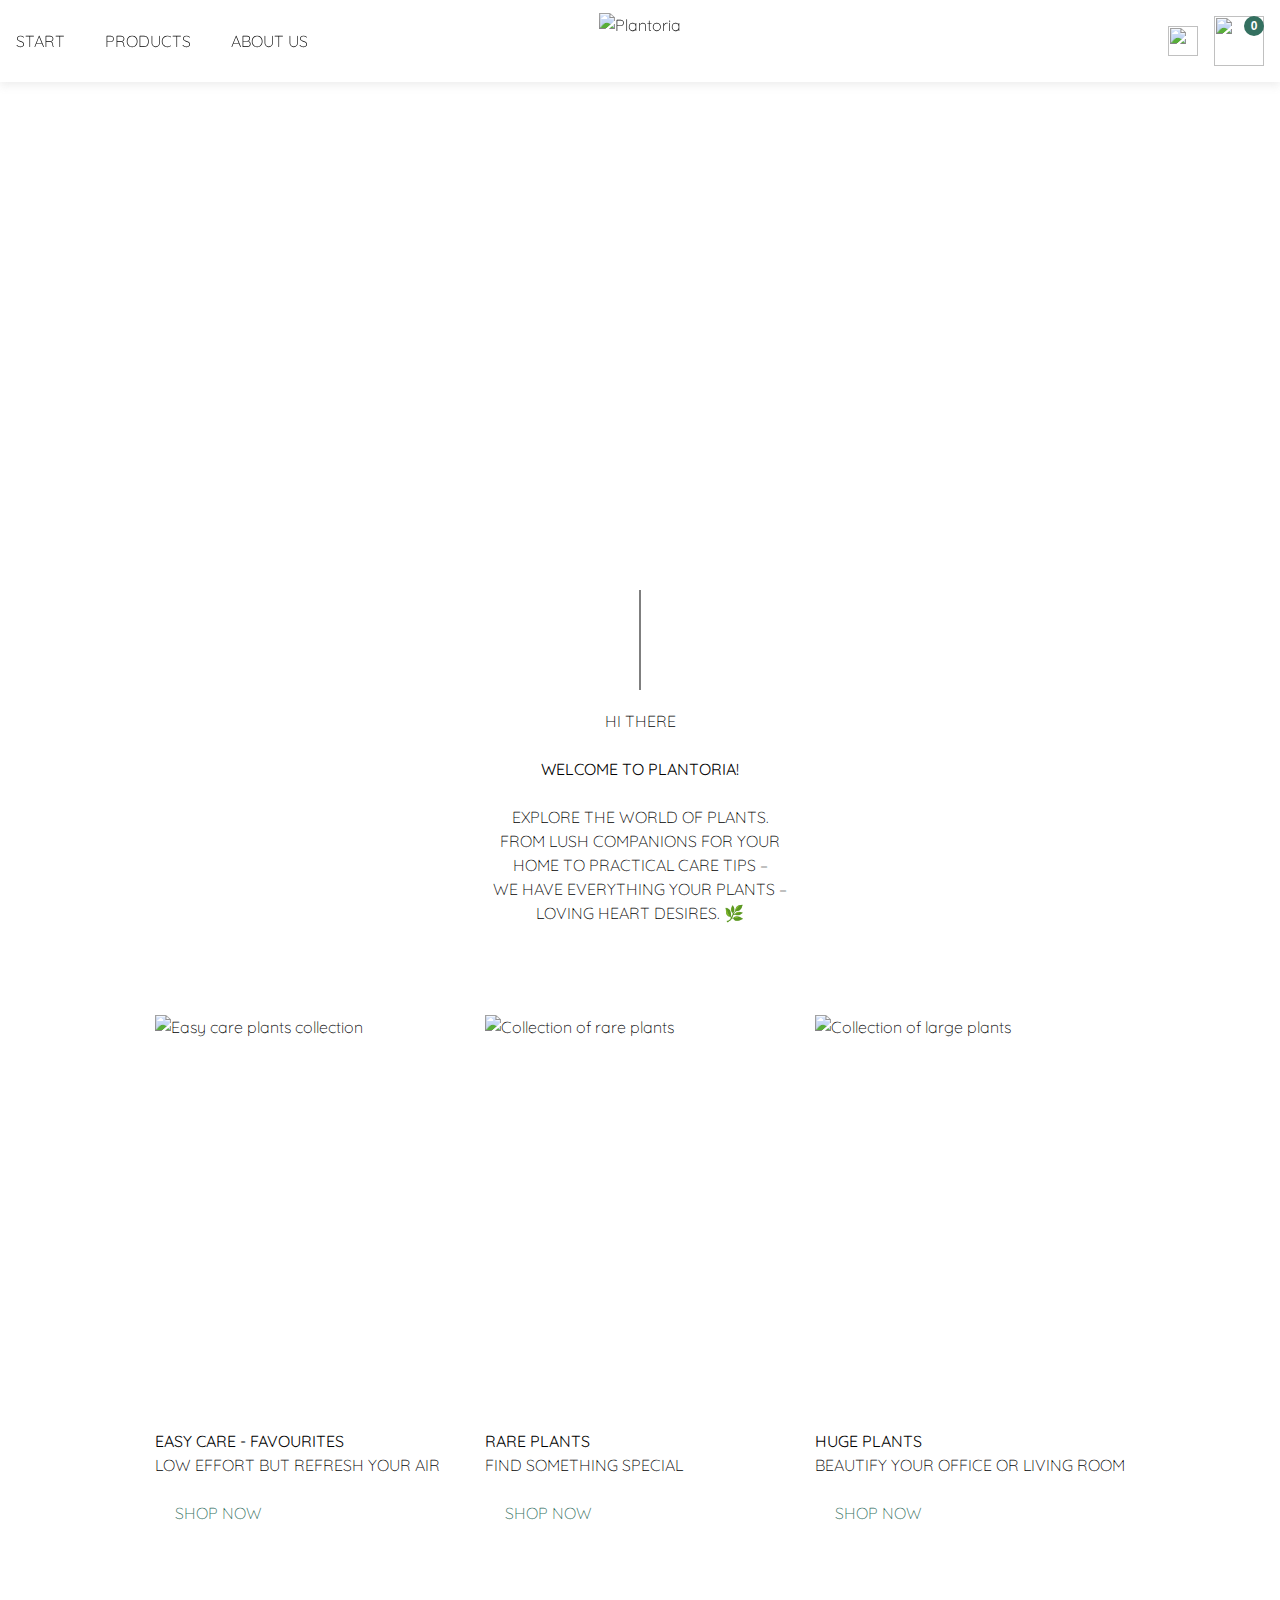
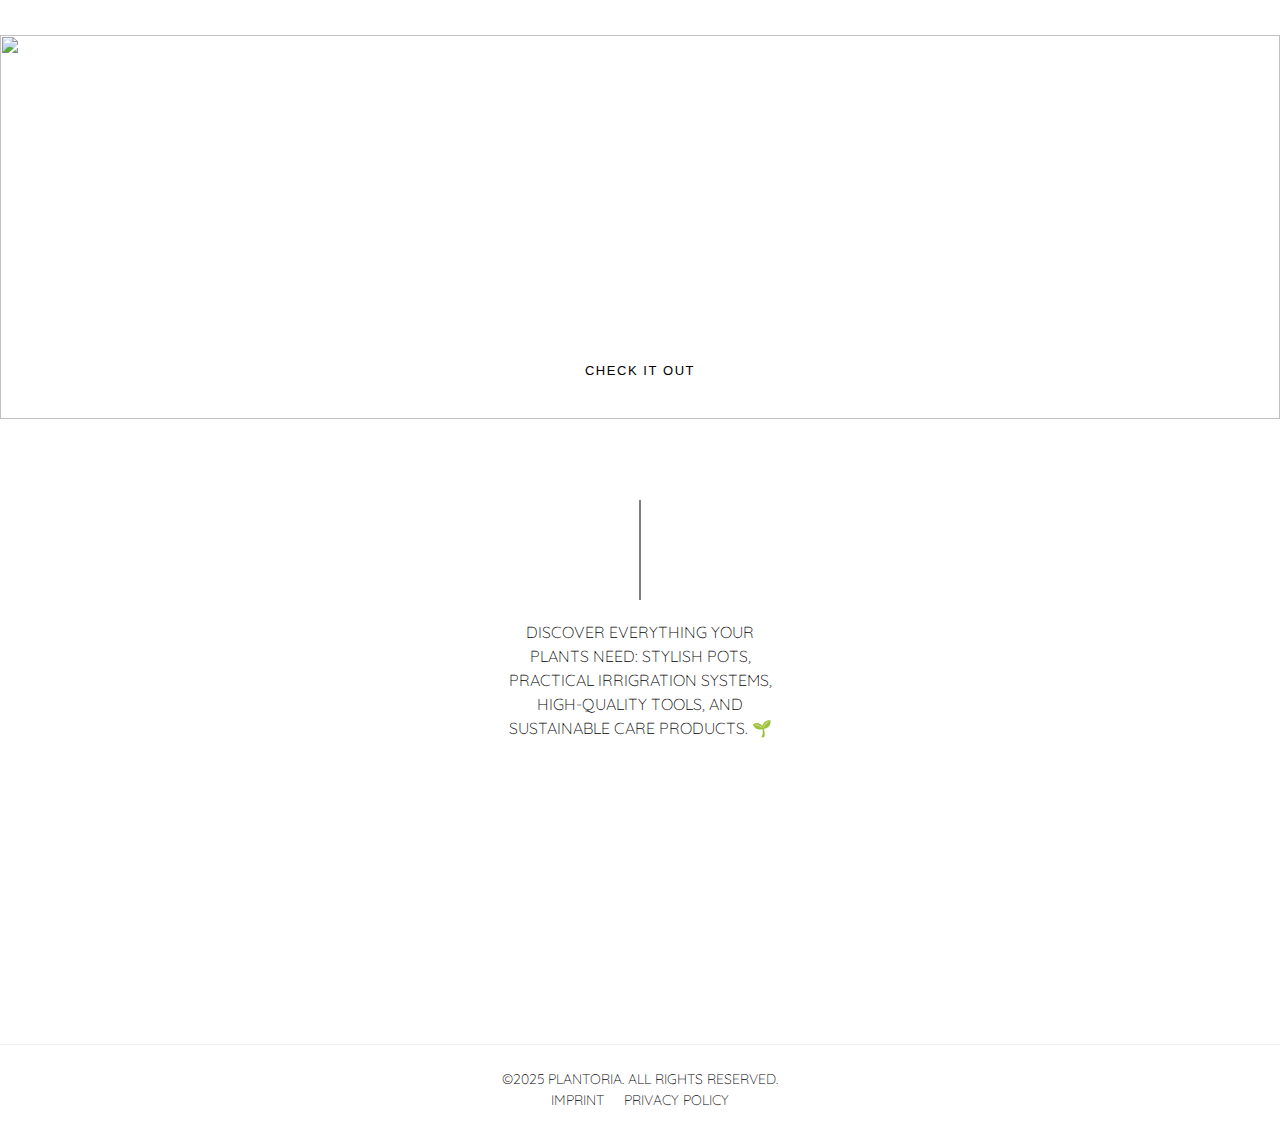
==== index.html @ 183f200a "Add files via upload" ====
<!DOCTYPE html>
<html lang="en">
<head>
    <meta charset="UTF-8">
    <meta name="viewport" content="width=1024">
    <meta name="description" content="Plantoria - Your one-stop shop for plants and plant care equipment">
    <title>Plantoria Plant Store</title>
    <link rel="preconnect" href="https://fonts.googleapis.com">
    <link rel="preconnect" href="https://fonts.gstatic.com" crossorigin>
    <link href="https://fonts.googleapis.com/css2?family=Quicksand:wght@300;400&display=swap" rel="stylesheet">
    <link rel="stylesheet" href="styles.css">
</head>
<body>
    <a href="#main-content" class="skip-link">Skip to main content</a>
    
    <main id="main-content" class="plant-store-section">
        <div class="hero-container">
            <img src="https://cdn.builder.io/api/v1/image/assets/TEMP/13937a56c0746fd3be2f5918a183905362665ebdf9c77f2d8265007773e848a1?apiKey=e3a32a99e63047f7955558b7fdd1ba73&" alt="Decorative hero image of plants" class="hero-image">
            
            <nav class="nav-container" role="navigation" aria-label="Main navigation">
                <div class="nav-links">
                    <a href="index.html" class="nav-active" aria-current="page">START</a>
                    <a href="products.html">PRODUCTS</a>
                    <a href="aboutus.html">ABOUT US</a>
                </div>
                
                <img src="https://cdn.builder.io/api/v1/image/assets/TEMP/5fc6780ed3cf247413261987584482cf459c19c2a65ed76ec69a2081953d0224?apiKey=e3a32a99e63047f7955558b7fdd1ba73&" alt="Plantoria" class="logo">

                <div class="nav-icons">
                    <button aria-label="Search" class="icon">
                        <img src="https://cdn.builder.io/api/v1/image/assets/TEMP/c1569bbf8b91dc68c07a75484a57f4b5bd793222dcca50c229861832f2f85a6e?apiKey=e3a32a99e63047f7955558b7fdd1ba73&" alt="" role="presentation">
                    </button>
                    <button aria-label="Shopping cart" class="iconCart">
                        <img src="./pics/cart2.svg" alt="" role="presentation">
                        <span id="cart-count">0</span>
                    </button>
                </div>
            </nav>
        </div>

        <div class="vertical-line"></div>

        <section class="welcome-section">
            <p>HI THERE</p>
            <br>
            <p class="quicksand-regular">WELCOME TO PLANTORIA!</p>
            <br>
            <p>EXPLORE THE WORLD OF PLANTS. <br>FROM LUSH COMPANIONS FOR YOUR <br>HOME TO PRACTICAL CARE TIPS – <br>WE HAVE EVERYTHING YOUR PLANTS – <br> LOVING HEART DESIRES. 🌿</p>
        </section>

        <section class="products-grid" aria-label="Featured products">
            <article class="product-card">
                <img src="https://cdn.builder.io/api/v1/image/assets/TEMP/1fa77034281f94e121a0f613c1ed234c0cb1b24bfa831306b17f2591c40b7317?placeholderIfAbsent=true&apiKey=e3a32a99e63047f7955558b7fdd1ba73" alt="Easy care plants collection" class="product-image" />
                <div class= "textimages">
                <p class="quicksand-regular">EASY CARE - FAVOURITES</p>
                <p>LOW EFFORT BUT REFRESH YOUR AIR</p>
                <br>
                <a href="#" class="shop-link">
                    <img src="https://cdn.builder.io/api/v1/image/assets/TEMP/a56ec1d0110a4138fa2947007bcf1344bbea04ead5e2db0620dc6e35ffcbafd9?apiKey=e3a32a99e63047f7955558b7fdd1ba73&" alt="" aria-hidden="true">
                    <span>SHOP NOW</span>
                </a>
                </div>
            </article>

            <article class="product-card">
                <img src="https://cdn.builder.io/api/v1/image/assets/TEMP/d8284035e28c9abd1c29f8947040ad099b2a64904f0843228a484f96421d6bb6?apiKey=e3a32a99e63047f7955558b7fdd1ba73&" alt="Collection of rare plants" class="product-image">
                <div class= "textimages">
                <p class="quicksand-regular">RARE PLANTS</p>
                <p>FIND SOMETHING SPECIAL</p>
                <br>
                <a href="#" class="shop-link">
                    <img src="https://cdn.builder.io/api/v1/image/assets/TEMP/a56ec1d0110a4138fa2947007bcf1344bbea04ead5e2db0620dc6e35ffcbafd9?apiKey=e3a32a99e63047f7955558b7fdd1ba73&" alt="" aria-hidden="true">
                    <span>SHOP NOW</span>
                </a>
            </div>
            </article>

            <article class="product-card">
                <img src="https://cdn.builder.io/api/v1/image/assets/TEMP/8ab79b764f741e1b0c85d33085da5fafc13925c41b2a3af7b584c480f733c40b?apiKey=e3a32a99e63047f7955558b7fdd1ba73&" alt="Collection of large plants" class="product-image">
                <div class= "textimages">
                <p class="quicksand-regular">HUGE PLANTS</p>
                <p>BEAUTIFY YOUR OFFICE OR LIVING ROOM</p>
                <br>
                <a href="#" class="shop-link">
                    <img src="https://cdn.builder.io/api/v1/image/assets/TEMP/a56ec1d0110a4138fa2947007bcf1344bbea04ead5e2db0620dc6e35ffcbafd9?apiKey=e3a32a99e63047f7955558b7fdd1ba73&" alt="" aria-hidden="true">
                    <span>SHOP NOW</span>
                </a>
            </div>
            </article>
        </section>

        <div class="vertical-line-bottom"></div>

        <section class="cta-section">
            <img src="https://cdn.builder.io/api/v1/image/assets/TEMP/9bfe18937d38f69db7d046688d23e6f505bcc8874447951a672cb9f7a1229513?apiKey=e3a32a99e63047f7955558b7fdd1ba73&" alt="" class="hero-image" aria-hidden="true">
            <div class="cta-content">
                <p class="bigfont">LOOKING FOR SOME EQUIPMENT FOR YOUR PLANTS?</p>
                <br>
                <p class="quicksand-regular">EXPLORE OUR SHOP AND <br>GIVE YOUR PLANTS THE LOVE THEY DESERVE!</p>
                <button class="cta-button">CHECK IT OUT</button>
            </div>
        </section>

        <p class="equip-section">DISCOVER EVERYTHING YOUR <br>PLANTS NEED: STYLISH POTS,<br> PRACTICAL IRRIGRATION SYSTEMS, <br>
            HIGH-QUALITY TOOLS, AND <br> SUSTAINABLE CARE PRODUCTS. 🌱</p>
        
        <br>
        <br>
        <br>

        <footer class="footer">
            <p class="footer-text no-hover">
                ©2025 PLANTORIA. ALL RIGHTS RESERVED.
            </p>
            <div class="footer-links">
                <span class="footer-text hover-effect">IMPRINT</span>
                <span class="footer-text hover-effect">PRIVACY POLICY</span>
            </div>
        </footer>

    </main>
</body>
</html>
---- styles.css ----
:root {
    --primary-color: #347060;
    --text-color: #000;
    --bg-color: #fff;
    --stroke-color: #D9D9D9;
    --shadow-color: rgba(149, 149, 149, 0.15);
}

* {
    margin: 0;
    padding: 0;
    box-sizing: border-box;
    /*outline: 1px dashed red;*/
}

body {
    font-family: 'Quicksand', sans-serif;
    font-weight: 300;
    font-size: 16px;
    letter-spacing: 12%;
    line-height: 1.5;
    color: var(--text-color);
    margin-bottom: 0;
    text-align: center;
    height: 100%;
    margin: 0;
}

.quicksand-regular {
    font-family: 'Quicksand', sans-serif;
    font-weight: 400;
}

.bigfont {
    font-size: x-large;
    font-weight: 600;
}

.plant-store-section {
    background-color: var(--bg-color);
    display: flex;
    padding-bottom: 10px;
    flex-direction: column;
    align-items: center;
    min-height: 700px;
}

.hero-container {
    position: relative;
    width: 100%;
    height: 759px;
}

.hero-container-products {
    position: relative;
    width: 100%;
    height: 600px;
}

.hero-image {
    position: absolute;
    inset: 0;
    width: 100%;
    height: 80%;
    object-fit: cover;
}

.hero-image-products {
    position: absolute;
    inset: 0;
    width: 100%;
    height: 80%;
    object-fit: cover;
}

.nav-container {
    position: sticky;
    top: 0;
    background-color: var(--bg-color);
    box-shadow: 0 4px 8px var(--shadow-color);
    z-index: 200;
    display: flex;
    width: 100%;
    align-items: center;
    justify-content: space-between;
    padding: 16px 16px;
}

.nav-container .logo {
    position: absolute;
    left: 50%; /* Positionierung in der Mitte */
    transform: translateX(-50%);
}

.nav-links {
    display: flex; /* Macht die Links horizontal nebeneinander */
    gap: 40px; /* Abstand zwischen den Links */
    font-size: 16px;
    font-weight: 300;
    list-style: none;
    margin: 0;
    padding: 0;
}

.nav-links a {
    text-decoration: none;
    color: inherit;
    letter-spacing: 12%;
}

.nav-links a:hover {
    color: var(--primary-color); /* Optional: Farbe beim Hover ändern */
    text-decoration: none;
}

.nav-active {
    color: var(--primary-color);
}

.logo {
    align-items: center;
    height: 56px;
    width: auto;
}

.nav-icons {
    display: flex;
    gap: 16px; /* Abstand zwischen Icons */
    align-items: center; /* Vertikale Ausrichtung */
}

.nav-icons .icon {
    position: relative; /* Für den Zähler */
    width: 30px; /* Einheitliche Breite */
    height: 30px; /* Einheitliche Höhe */
    display: flex;
    justify-content: center;
    align-items: center;
    cursor: pointer;
    border: none; /* Kein Rahmen */
    background-color: transparent; /* Kein Hintergrund */
    padding: 0; /* Kein zusätzliches Padding */
}

.nav-icons .iconCart{
    position: relative; /* Für den Zähler */
    width: 50px; /* Einheitliche Breite */
    height: 50px; /* Einheitliche Höhe */
    display: flex;
    justify-content: center;
    align-items: center;
    cursor: pointer;
    border: none; /* Kein Rahmen */
    background-color: transparent; /* Kein Hintergrund */
    padding: 0; /* Kein zusätzliches Padding */
}

.nav-icons .icon img,
.nav-icons .iconCart img {
    width: 100%; /* Bild füllt den Container */
    height: 100%;
    display: block;
}

#cart-count {
    position: absolute;
    top: 0px; /* Positionierung relativ zum Icon */
    right: 0px; /* Positionierung relativ zum Icon */
    background-color: var(--primary-color); /* Farbe des Kreises */
    color: white; /* Farbe der Zahl */
    width: 20px; /* Breite des Kreises */
    height: 20px; /* Höhe des Kreises */
    border-radius: 50%; /* Macht das Element zu einem Kreis */
    display: flex;
    justify-content: center;
    align-items: center;
    font-size: 12px; /* Schriftgröße der Zahl */
    font-weight: bold; /* Fettgedruckte Schrift */
}


.vertical-line {
    position: absolute; 
    top: 590px;             
    left: 50%;          
    transform: translateX(-50%); 
    height: 100px;     
    width: 1px;         
    background-color: black; 
    z-index: 10;        /*Linie sichtbar ist */
}

.vertical-line-bottom {
    position: absolute; 
    top: 2100px;             
    left: 50%;          
    transform: translateX(-50%); 
    height: 100px;     
    width: 1px;         
    background-color: black; 
    z-index: 10;        /*Linie sichtbar ist */
}

.vertical-line-aboutus {
    position: absolute; 
    top: 200px;             
    left: 50%;          
    transform: translateX(-50%); 
    height: 100px;     
    width: 1px;         
    background-color: black; 
    z-index: 10;        
}

.vertical-line-products {
    position: absolute; 
    top: 465px;             
    left: 50%;          
    transform: translateX(-50%); 
    height: 100px;     
    width: 1px;         
    background-color: black; 
    z-index: 10;        
}

.text-container{
    z-index: 500;
    margin: -450px;
    margin-bottom: 380px;
}

.welcome-section {
    text-align: center;
    margin: -50px auto 0;
    max-width: 800px;
    padding: 0 16px;
}

.search-section {
    text-align: center;
}

.equip-section {
    text-align: center;
    margin-top: -15px;
    margin-bottom: 200px;
}

.products-grid {
    display: grid;
    grid-template-columns: repeat(3, 1fr);
    gap: 20px;
    max-width: 1300px;
    margin: 100px;
    padding: 0 16px;
}

.product-card {
    display: flex;
    flex-direction: column;
    text-align: left;
    width: 100%;
    height: 500px;
}

.product-image {
    align-items: center;
    object-fit: cover;   
}

.textimages{
    margin-top: -120px;
}

.shop-link {
    display: flex;
    align-items: center;
    gap: 4px;
    color: var(--primary-color);
    text-decoration: none;
    letter-spacing: 12%;
}

.shop-link img{
    width: 16px;
    height: 16px;
}

.shop-link:hover{
    text-decoration: underline;
}

.cta-section {
    position: relative;
    width: 100%;
    min-height: 600px;
    display: flex;
    align-items: center;
    justify-content: center;
    color: var(--bg-color);
    text-align: center;
    margin-top: 10px;
}

.cta-content {
    position: relative;
    z-index: 1;
    margin-top: -70px;
    padding: 20px;
}

.cta-heading {
    font-size: 20px;
    font-weight: 600;
    letter-spacing: 12%;
    margin-bottom: 32px;
}

.cta-button {
    background-color: var(--bg-color);
    border: none;
    padding: 16px 32px;
    font-size: 13px;
    letter-spacing: 1.56px;
    cursor: pointer;
    margin-top: 32px;
    transition: background-color 0.3s ease;
}

.cta-button:hover {
    background-color: var(--primary-color);
    color: var(--bg-color);
}

.footer {
    text-align: center;
    padding: 24px 24px; 
    border-top: 1px solid var(--shadow-color); 
    background-color: var(--bg-color); 
    color: var(--text-color);
    width: 100%; 
    margin-top: 32px; 
}

.footer-text {
    font-size: 14px;
    letter-spacing: 12%;
    line-height: 1.5;
    margin: 0;
    color: var(--text-color);
    z-index: 10;
}

.footer-links {
    display: flex;
    justify-content: center;
    gap: 20px;
}

.no-hover {
    color: var(--text-color);  /* Kein Hover-Effekt hier */
}

.hover-effect {
    cursor: pointer;
    transition: color 0.3s, text-decoration 0.3s;
}

.hover-effect:hover {
    color: var(--primary-color);
    text-decoration: underline;
}

.skip-link {
    position: absolute;
    top: -40px;
    left: 0;
    background: var(--primary-color);
    color: var(--bg-color);
    padding: 8px;
    z-index: 100;
}

.skip-link:focus {
    top: 0;
}

/*Searchbar*/

.searchbar-container {
    display: flex;
    justify-content: center;
    margin: 20px 0;
    z-index: 1000;
    position: relative;
    margin-top: 330px;
}

.searchbar-wrapper {
    position: relative;
    width: 400px;
}

.searchbar {
    width: 100%;
    padding: 10px;
    border: 1.5px solid #D9D9D9;
    font-size: 14px;
    font-family: 'Quicksand', sans-serif;
    padding-left: 30px; /* Platz für das Symbol */
    
}

.search-icon {
    position: absolute;
    right: 15px; /* Abstand von der rechten Seite */
    top: 50%;
    transform: translateY(-50%); /* Vertikal mittig ausrichten */
    background: none;
    border: none;
    cursor: pointer;
    z-index: 2001;
}

.search-icon-img {
    width: 25px; /* Größe des Lupe-Bildes */
    height: 25px;
}

.searchbar:focus {
    outline: none; /* Entfernt die blaue Umrandung */
}

/*Plant Grid*/

.plant-grid-container {
    position: relative;
    margin-top: 100px;
}

.plant-grid {
    display: grid;
    grid-template-columns: repeat(3, 1fr); /* 3 Spalten */
    gap: 20px; /* Abstand zwischen den Karten */
    margin-left: 300px; 
    padding: 20px;
    z-index: 1;
  }
  
  .plant-card {
    display: flex;
    flex-direction: column;
    justify-content: space-between;
    background: #fff; /* Weißer Hintergrund */
    stroke: #D9D9D9;
    stroke-width: 2px;
    box-shadow: 0 4px 8px rgba(0, 0, 0, 0.1); /* Schatten */
    text-align: left;
    padding: 10px;
    overflow: hidden;
    font-size: 13px;
    position: relative; /* Für die Platzierung von Elementen innerhalb der Karte */
    cursor: pointer;
  }
  
  .plant-card img {
    max-width: 100%;
    margin-bottom: 20px;
  }
  
  .plant-card p {
    margin: 1px 0;
  }

  .plant-card a {
    display: inline-block; /* Stellt sicher, dass nur der Inhalt des Links klickbar ist */
    text-decoration: none; /* Entfernt Standard-Text-Unterstreichungen */
}

.common-name {
    font-family: 'Quicksand', sans-serif;
    font-weight: 400;
}

.scientific-name{
    font-family: 'Quicksand', sans-serif;
}
  
  .plant-card .price-and-button {
    display: flex;
    justify-content: space-between; /* Platzieren: links Preis, rechts Button */
    align-items: center;
    margin-top: 20px;
    bottom: 10px; /* Abstand vom unteren Rand */
    left: 10px;
    right: 10px;
  }
  
  .plant-card button {
    background-color: white;
    color: var(--primary-color);
    font-size: 13px;
    border: 1px solid var(--primary-color);
    cursor: pointer;
    padding: 5px 20px;
    height: 40px;
    width: 150px;
    text-align: center;
    display: flex;
    align-items: center; /* Zentriert das Icon und den Text vertikal */
    justify-content: center;
    gap: 3px;
    white-space: nowrap; /* Verhindert den Umbruch des Textes */
}

.plant-card button .button-icon {
    width: 30px;
    height: 30px;
    fill: var(--primary-color);
    display: block;
    margin: 0; 
}

.plant-card button:hover {
    background-color: var(--primary-color);
    color: white;
}

.plant-card button:hover .button-icon {
    filter: brightness(0) saturate(100%) invert(100%) sepia(100%) saturate(0%) hue-rotate(180deg) brightness(110%) contrast(110%); /*Icon beim Hovern weiß*/
}

/* Filter-Button */

.filter-button {
    display: flex;
    position: absolute;
    align-items: center; /* Zentriert das Icon und den Text vertikal */
    justify-content: center;
    gap: 3px;
    white-space: nowrap; /* Verhindert den Umbruch des Textes */
    margin-top:850px;
    margin-right: 90%;
    background-color: white;
    color: var(--text-color);
    font-size: 13px;
    line-height: 1.5;
    border: 1px solid var(--text-color);
    cursor: pointer;
    padding: 5px 20px;
    height: 40px;
    width: 120px;
    text-align: center;
    z-index: 900;
}

.filter-button .filter-icon {
    width: 5px;
    height: 5px;
    fill: var(--primary-color);
    display: block;
    margin: 0; 
}

.filter-button.fixed {
    position: fixed;
    top: 830px;
    z-index: 100;
    opacity: 1;
}

/* Filter ausgeklappt */

.filter-button-wrapper {
    position: relative;
}

.filter-container {
    display: flex;
    flex-direction: column;
    text-align: left;
    gap: 20px; /* Abstand zwischen den Abschnitten */
    background-color: rgba(217, 217, 217, 0.26); /* Hintergrundfarbe mit Transparenz */
    border: 1px solid #D9D9D9; 
    padding: 20px; 
    width: 100%; 
    max-width: 280px; 
    position: absolute;
    display: none;
    z-index: 100;
}

.close-button {
    position: absolute;
    top: 7px; /* Abstand vom oberen Rand */
    right: 7px; /* Abstand vom rechten Rand */
    background: transparent;
    border: none;
    cursor: pointer;
    z-index: 2000;
    width: 24px; /* Größe des Buttons */
    height: 24px;
    display: flex;
    align-items: center;
    justify-content: center;
}

.close-icon {
    width: 15px; /* Größe des Icons */
    height: 15px;
    object-fit: cover;
    display: block;
}

.filter-section {
    display: flex;
    flex-direction: column;
    gap: 5px; /* Abstand zwischen Checkboxen */
    margin-bottom: 10px;
}

/* Container für die Checkbox und das Label */
.filter-checkbox {
    display: block; /* Zeigt jedes Element in einer neuen Zeile */
    margin-bottom: 5px; /* Abstand zwischen den Checkboxen */
    position: relative; /* Für die Positionierung der Checkbox */
}

/* Die Checkbox selber */
.filter-checkbox input[type="checkbox"] {
    width: 20px;
    height: 20px;
    margin-right: 7px;
    vertical-align: middle;
    appearance: none; /* Entfernt das Standard-Design der Checkbox */
    border: 1px solid var(--text-color);
    background-color: white;
    cursor: pointer;
    position: relative; /* Position für das Häkchen */
}

/* Hover-Effekt: Borderline wird grün */
.filter-checkbox input[type="checkbox"]:hover {
    border-color: var(--primary-color); 
}

/* Wenn die Checkbox angeklickt wird, ändert sich die Hintergrundfarbe */
.filter-checkbox input[type="checkbox"]:checked {
    background-color: var(--primary-color);
}

/* Das Häkchen anzeigen, wenn die Checkbox angeklickt ist */
.filter-checkbox input[type="checkbox"]:checked::before {
    content: "✔"; /* Das Häkchen */
    position: absolute;
    top: 50%;
    left: 50%;
    transform: translate(-50%, -50%); /* Zentriert das Häkchen */
    font-size: 16px; /* Passt die Größe des Häkchens an */
    color: white; /* Häkchenfarbe */
}

/* Das Label für die Checkbox */
.filter-checkbox label {
    display: inline-block;
    vertical-align: middle;
    cursor: pointer;
    white-space: nowrap; /* Verhindert den Zeilenumbruch im Text */
}



.product-view {
    display: flex;
    flex-direction: column;
    min-height: 100vh;
}

.main-content {
    flex: 1;
    max-width: 1440px;
    margin: 100px;
    width: 100%;
}

.product-container {
    display: flex;
}

.product-image-section {
    flex: 1;
}

.back-button {
    position: absolute; /* Wichtig: Position absolut setzen */
    top: 130px; /* Abstand vom oberen Rand */
    left: 108px; /* Abstand vom linken Rand */
    background: none;
    border: none;
    color: var(--text-color);
    font-size: 13px;
    font-weight: 300;
    letter-spacing: 12%;
    text-transform: uppercase;
    cursor: pointer;
    z-index: 5000;
    text-decoration: none;
}

.back-button:hover,
.back-button:focus {
    color: var(--primary-color);
}

/*----PLANTS Rest---*/
.pics,
.pics * {
  box-sizing: border-box;
}
.pics {
  position: absolute;
  display: flex; /* Elemente nebeneinander ausrichten */
  align-items: center; /* Vertikale Zentrierung */
}
.pic1 {
  width: 500px;
  height: 513px;
  position: absolute;
  left: 7px;
  top: 0px;
  object-fit: cover;
}
.pic2 {
  width: 245px;
  height: 235px;
  position: absolute;
  left: 262px;
  top: 523px;
  object-fit: cover;
}
.pic3 {
  width: 245px;
  height: 235px;
  position: absolute;
  left: 7px;
  top: 523px;
  object-fit: cover;
}

.product-image {
    width: 80%;
    height: 800px;
    margin-top: -10px;
    margin-bottom: 150px;
    gap: 30px;
}

.product-details {
    flex: 1;
    padding-top: -10px;
    padding-left: 550px;
    text-align: left;
}

.product-title {
    font-size: 24px;
    font-weight: 300;
    text-transform: uppercase;
}

.product-price {
    font-size: 24px;
    font-weight: 300;
    letter-spacing: 12%;
    margin-bottom: 20px;
}

.product-description {
    font-size: 13px;
    font-weight: 300;
    letter-spacing: 12%;
    text-transform: uppercase;
    margin-bottom: 20px;
}

.quantity-container {
    display: inline-flex;
    align-items: center;
    justify-content: flex-start;
    color: var(--text-color);
    white-space: nowrap;
    text-align: center;
    gap: 5px; /* Abstand zwischen Symbolen */
}

.quantity-cart-container {
    display: flex;  /* Flexbox für nebeneinander */
    align-items: center;  /* Vertikale Zentrierung */
    gap: 10px;  /* Abstand zwischen Menge und Button */
}

.quantity-selector {
    display: inline-flex;
    width:auto;
    align-items: center;
    gap: 10px; /* Abstand zwischen Symbolen */
    padding: 7px; /* Innenabstand für den Rahmen */
    border: 1px solid var(--stroke-color); /* Rahmen um die gesamte Gruppe */
    
}

.quantity-decrease,
.quantity-increase {
    font-size: 16px;
    cursor: pointer;
    display: flex;
    align-items: center;
    justify-content: center;
    background: none; /* Entfernt den Hintergrund */
    border: none; /* Entfernt den Rahmen */
}

.quantity-value {
    font-size: 16px; /* Kleinere Schriftgröße */
    margin: 0 10px; /* Abstand zu Symbolen */
}
  
  .visually-hidden {
    position: absolute;
    width: 1px;
    height: 1px;
    padding: 0;
    margin: -1px;
    overflow: hidden;
    clip: rect(0, 0, 0, 0);
    border: 0;
  }


  .cart-button {
    display: flex;
    max-width: 150px; 
    flex-direction: column;
    color: var(--primary-color);
    text-transform: uppercase;
    font: 400 13px/1 Quicksand, sans-serif;
    letter-spacing: 12%;
    align-items: center;
    background-color: transparent;
    border: none;
  }
  
  .cart-button-wrapper {
    display: flex;
    align-items: center;
    justify-content: flex-start;
    margin-left: 20px;
    padding: 7px;
    border: 1px solid var(--primary-color);
  }
  
  .cart-icon {
    object-fit: contain;
    object-position: center;
    width: 30px;
    align-self:auto;
  }
  
  .cart-text {
    font-size: 14px;
    margin-left: 5px;
    white-space: nowrap;
    vertical-align: middle;
    line-height: 18px;
  }

  .cart-button:hover .cart-button-wrapper {
    background-color: var(--primary-color);
    color: white;
    border-color: var(--primary-color); /* Verhindert Farbwechsel im Rand */
}

.cart-button:hover .cart-icon {
    filter: brightness(0) saturate(100%) invert(100%) sepia(100%) saturate(0%) hue-rotate(180deg) brightness(110%) contrast(110%); /*Icon beim Hovern weiß*/
}

.shipping-info-list {
    list-style: none;
    margin-top: 30px;
}

.shipping-info-list li {
    color: var(--color-text);
    font-size: 13px;
    font-weight: 400;
    letter-spacing: 12%;
    text-transform: uppercase;
    padding: 2px;
}

.product-specs {
    display: flex;
    justify-content: space-between;
    padding: 30px 30px;
    background: rgba(217, 217, 217, 0.26);
    border: 1px solid #d9d9d9;
    margin-top: 20px;
    margin-bottom: 20px;
}

.spec-item {
    text-align: center;
}

.spec-icon {
    width: 20px;
    height: 20px;
}

.spec-label {
    font-size: 13px;
    font-weight: 400;
    letter-spacing: 12%;
    text-transform: uppercase;
    align-items: center;
}

.spec-value {
    font-size: 13px;
    letter-spacing: 12%;
    text-transform: uppercase;
}

.recommendations-title {
    font-size: 13px;
    font-weight: 400;
    letter-spacing: 12%;
    text-transform: uppercase;
    margin-top: 30px;
    margin-bottom: 10px;
}

.recommended-products {
    list-style: none;
    padding-bottom: 200px;
}

.recommended-product {
    display: flex;
    align-items: center;
    gap: 7px;
    color: var(--primary-color);
    text-decoration: none;
    font-size: 13px;
    font-weight: 300;
    letter-spacing: 12%;
    padding: 2px;
    text-transform: uppercase;
}

.recommended-product:hover,
.recommended-product:focus {
    text-decoration: underline;
}

.recommended-icon {
    width: 15px;
    height: 15px;
}
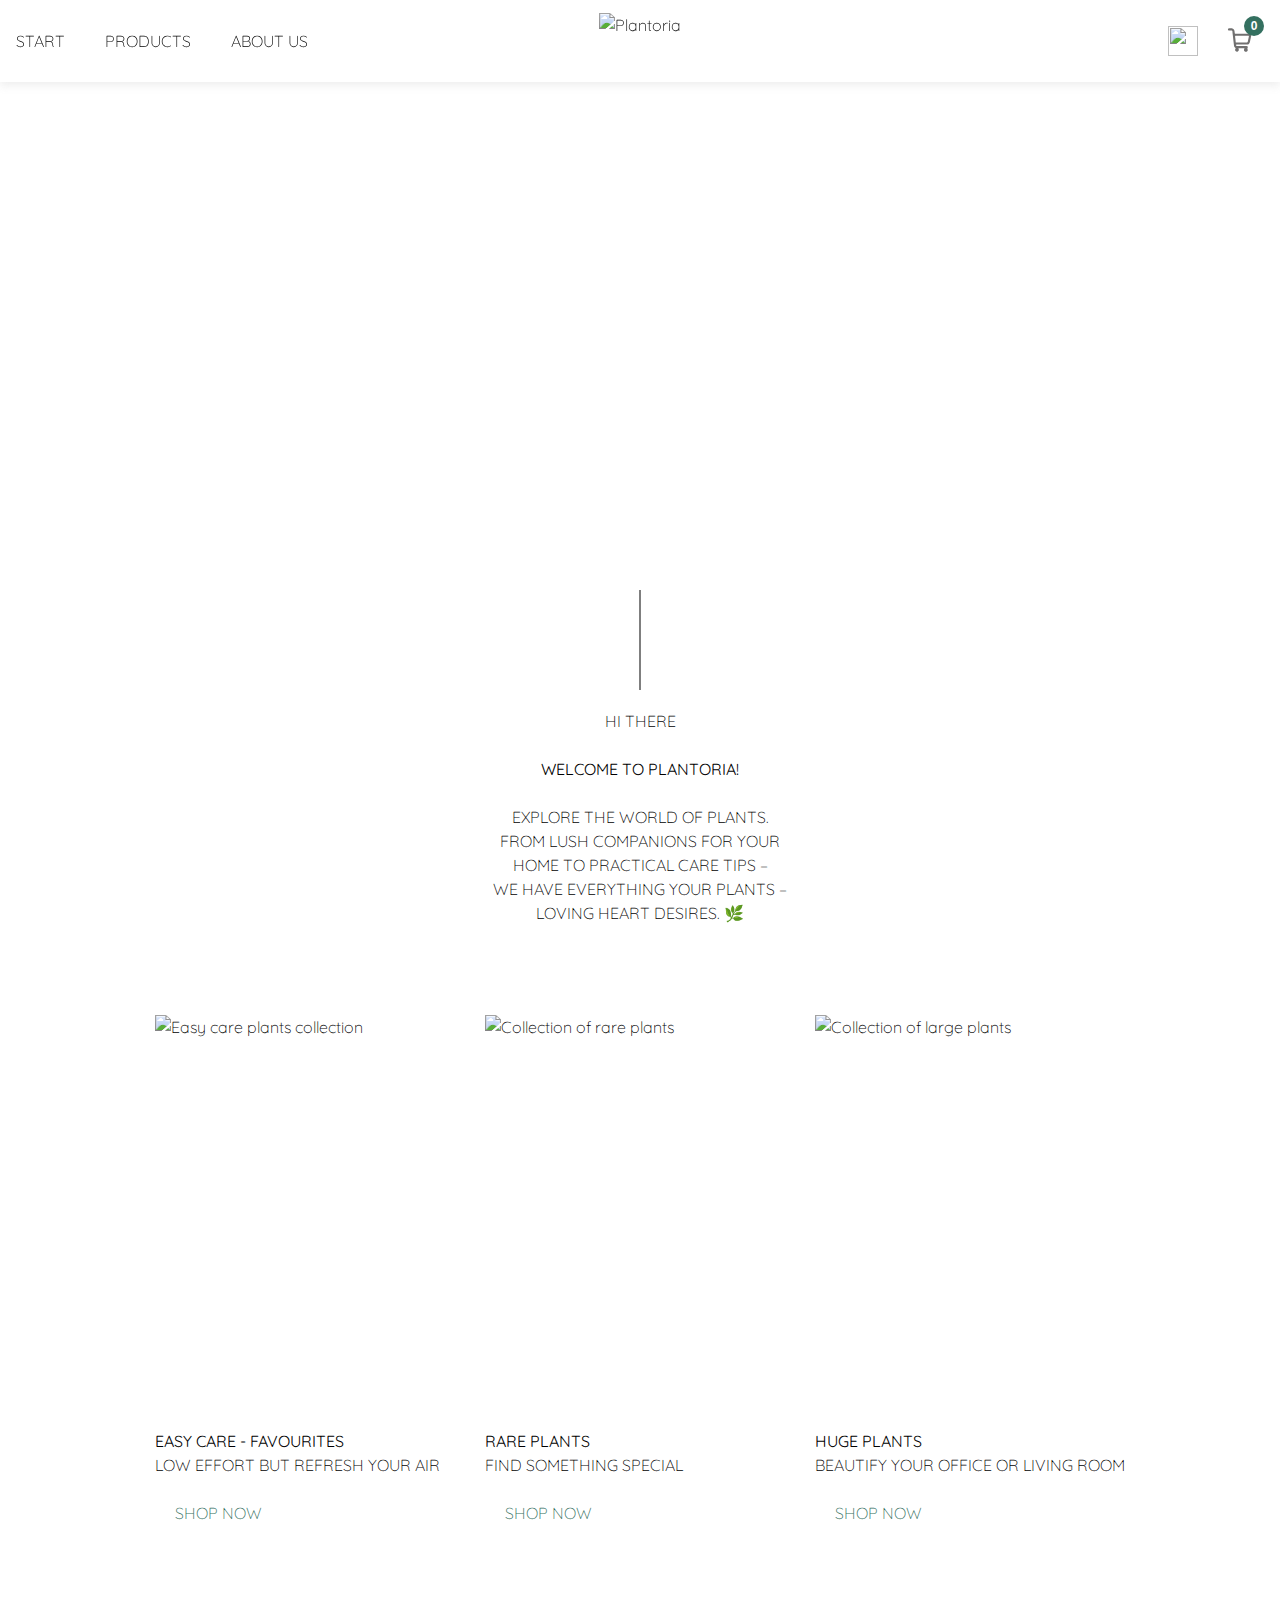
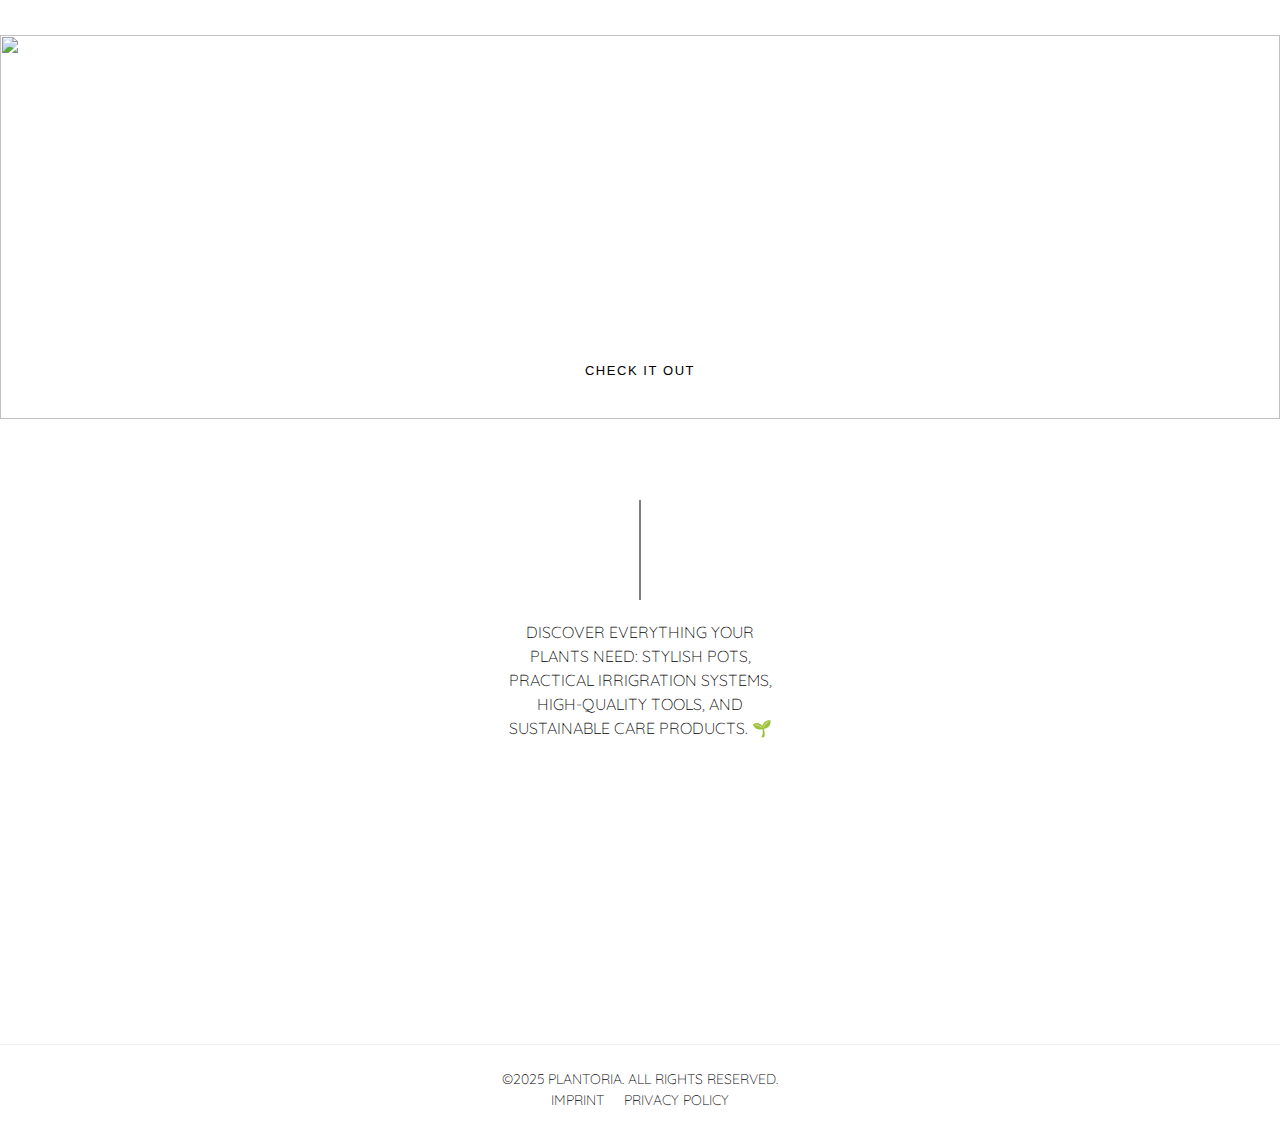
==== commit 5650180f: "Update index.html" ====
--- a/index.html
+++ b/index.html
@@ -31,7 +31,7 @@
                         <img src="https://cdn.builder.io/api/v1/image/assets/TEMP/c1569bbf8b91dc68c07a75484a57f4b5bd793222dcca50c229861832f2f85a6e?apiKey=e3a32a99e63047f7955558b7fdd1ba73&" alt="" role="presentation">
                     </button>
                     <button aria-label="Shopping cart" class="iconCart">
-                        <img src="./pics/cart2.svg" alt="" role="presentation">
+                        <img src="cart2.svg" alt="" role="presentation">
                         <span id="cart-count">0</span>
                     </button>
                 </div>
